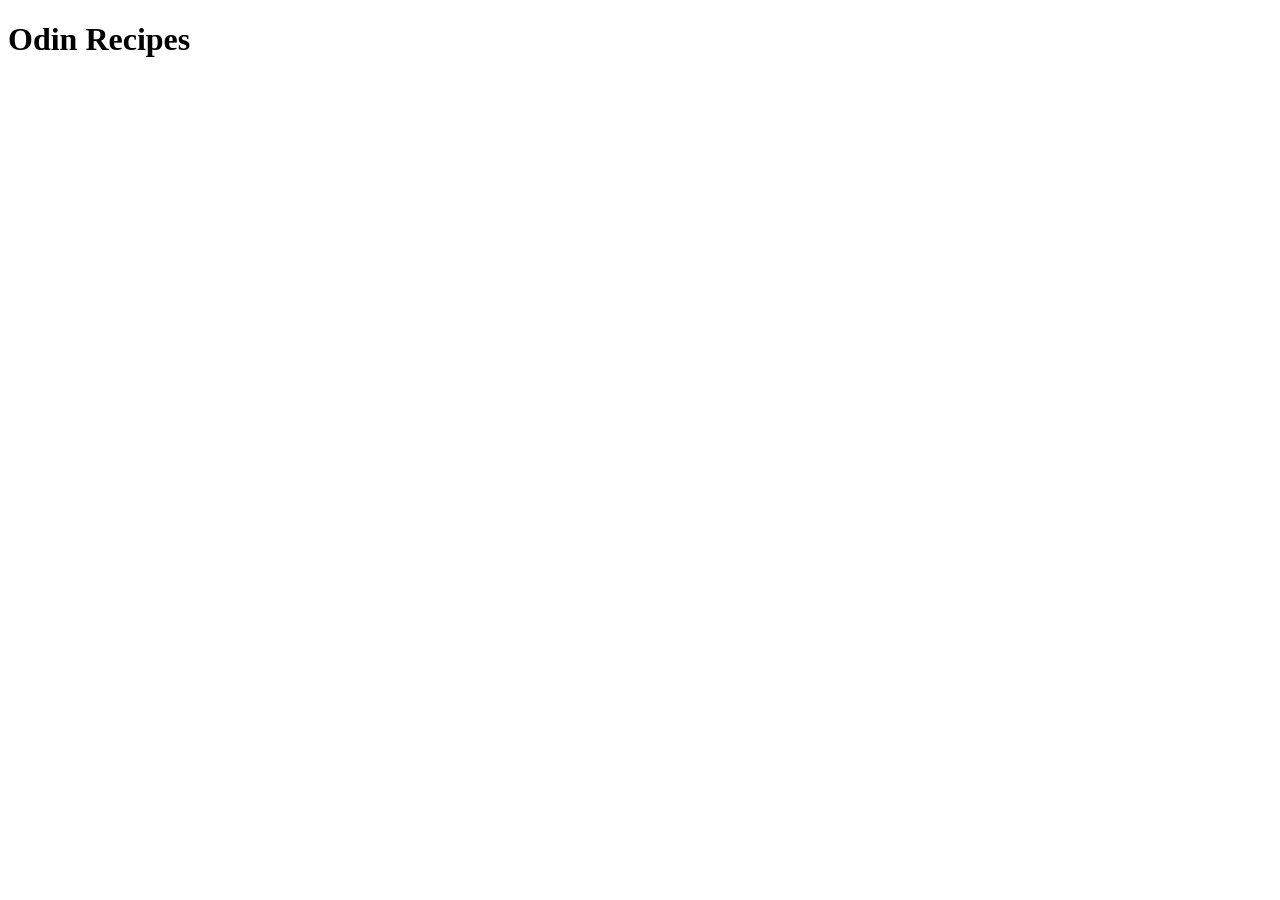
==== index.html @ e97311c2 "Add initial HTML structure" ====
<!DOCTYPE html>
<html lang="en">
<head>
    <meta charset="UTF-8">
    <meta name="viewport" content="width=device-width, initial-scale=1.0">
    <title>Project: Recipes | The Odin Project</title>
</head>
<body>
    <h1>Odin Recipes</h1>
    
</body>
</html>
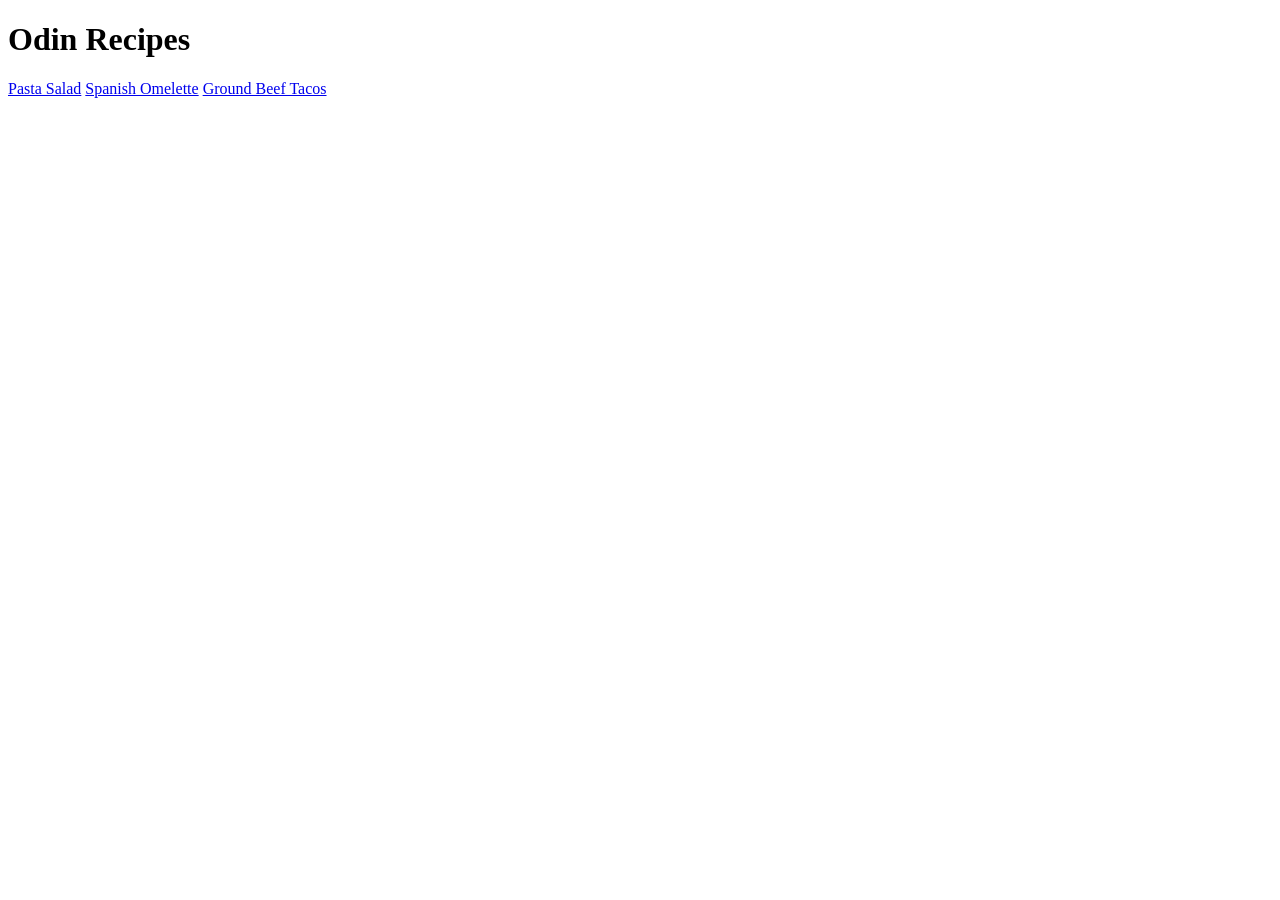
==== commit f8d1e77c: "Add first recipe page and links" ====
--- a/index.html
+++ b/index.html
@@ -8,5 +8,9 @@
 <body>
     <h1>Odin Recipes</h1>
     
+    <a href="recipes/pasta-salad.html">Pasta Salad</a>
+    <a href="./recipes/potato-omelette.html">Spanish Omelette</a>
+    <a href="./recipes/tacos.html">Ground Beef Tacos</a>
+       
 </body>
 </html>
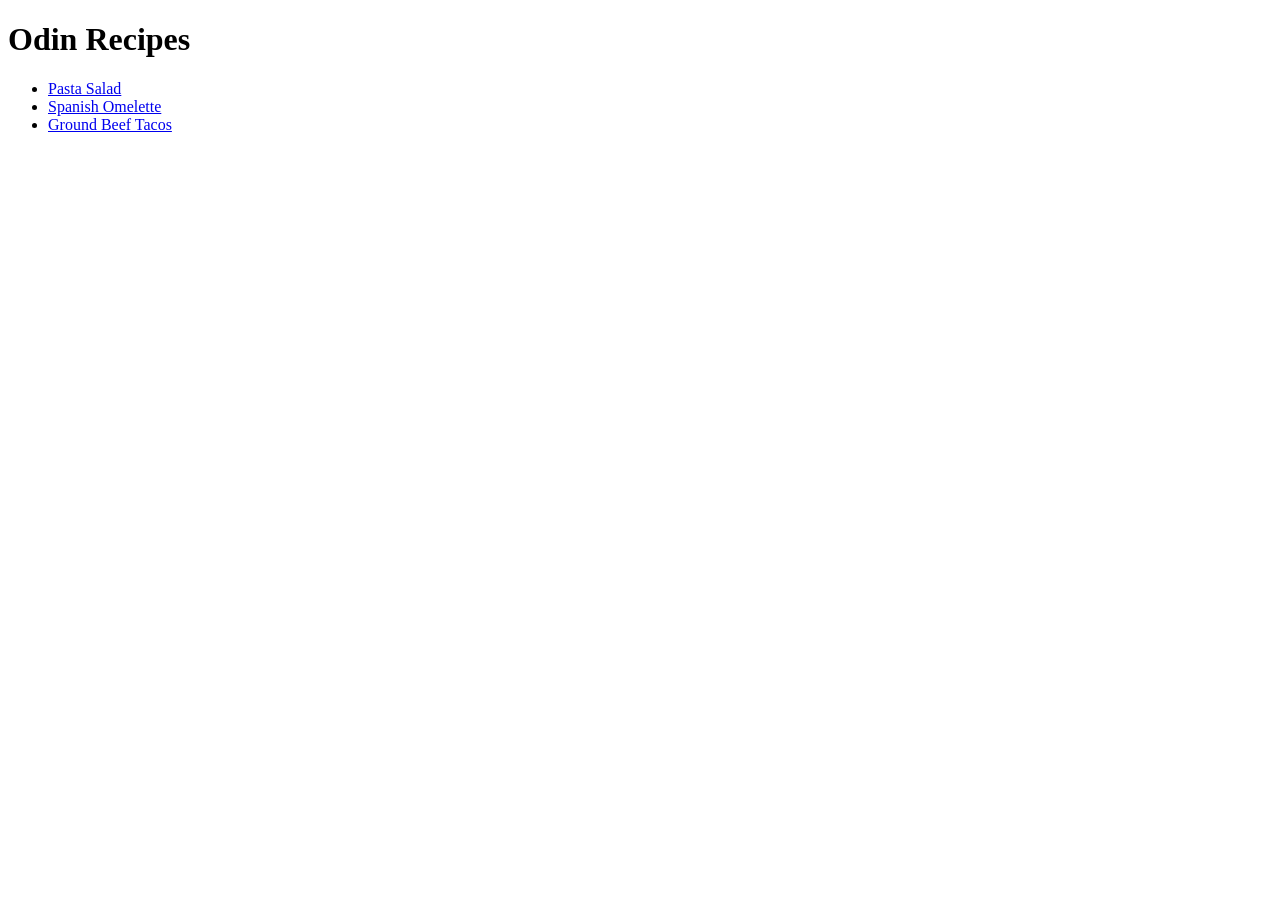
==== commit 578d2985: "Add second recipe and update index links" ====
--- a/index.html
+++ b/index.html
@@ -8,9 +8,12 @@
 <body>
     <h1>Odin Recipes</h1>
     
-    <a href="recipes/pasta-salad.html">Pasta Salad</a>
-    <a href="./recipes/potato-omelette.html">Spanish Omelette</a>
-    <a href="./recipes/tacos.html">Ground Beef Tacos</a>
+    <ul>
+        <li><a href="recipes/pasta-salad.html">Pasta Salad</a></li>
+        <li><a href="./recipes/potato-omelette.html">Spanish Omelette</a></li>
+        <li><a href="./recipes/tacos.html">Ground Beef Tacos</a></li>
+    </ul>
+    
        
 </body>
 </html>
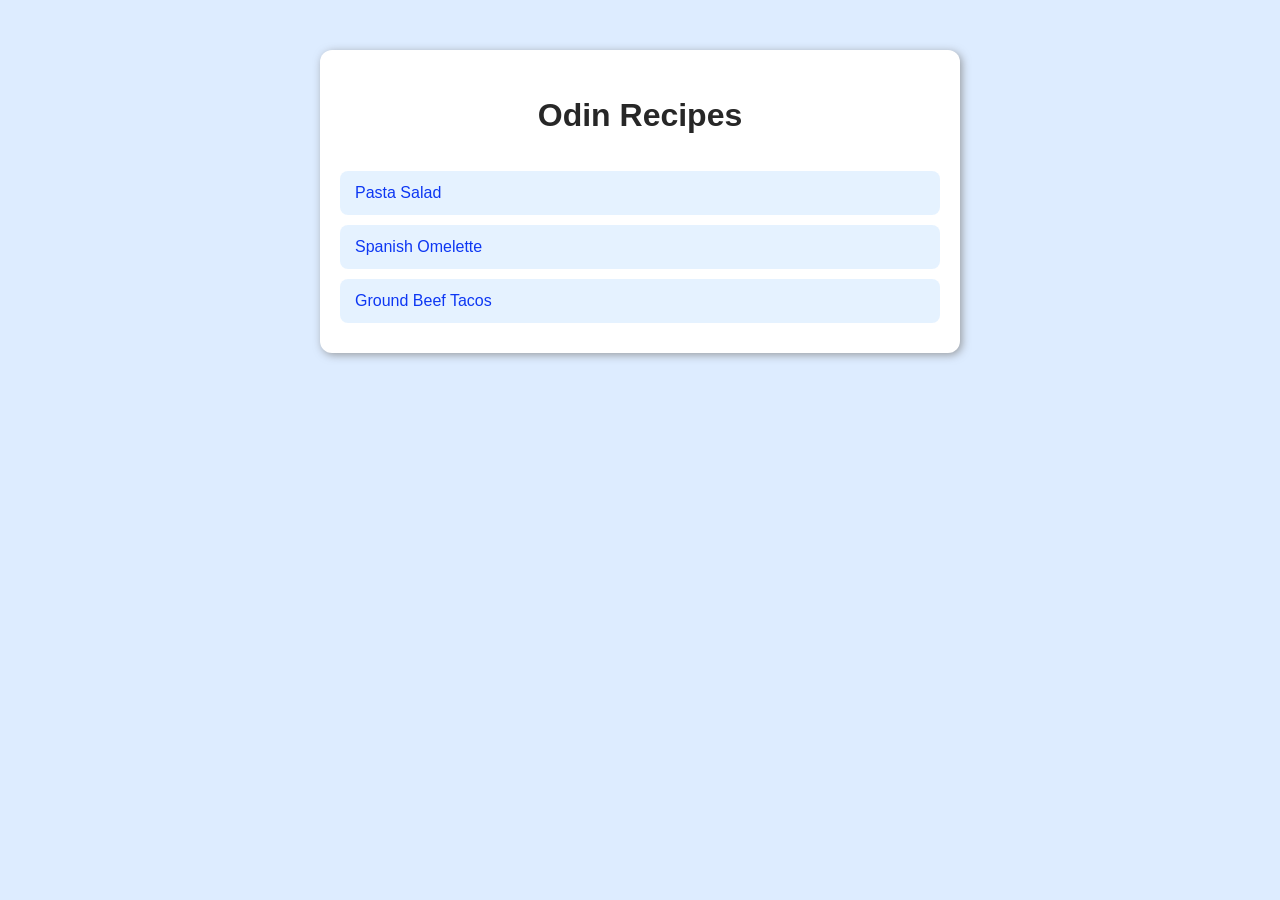
==== commit c6774029: "Style homepage card and links" ====
--- a/index.html
+++ b/index.html
@@ -3,16 +3,18 @@
 <head>
     <meta charset="UTF-8">
     <meta name="viewport" content="width=device-width, initial-scale=1.0">
+    <link rel="stylesheet" href="style.css">
     <title>Project: Recipes | The Odin Project</title>
 </head>
 <body>
-    <h1>Odin Recipes</h1>
-    
-    <ul>
-        <li><a href="recipes/pasta-salad.html">Pasta Salad</a></li>
-        <li><a href="./recipes/potato-omelette.html">Spanish Omelette</a></li>
-        <li><a href="./recipes/tacos.html">Ground Beef Tacos</a></li>
-    </ul>
+    <div class="card">
+        <h1>Odin Recipes</h1>
+        <ul>
+         <li><a href="./recipes/pasta-salad.html">Pasta Salad</a></li>
+         <li><a href="./recipes/potato-omelette.html">Spanish Omelette</a></li>
+         <li><a href="./recipes/tacos.html">Ground Beef Tacos</a></li>
+        </ul>
+    </div>
     
        
 </body>
--- a/style.css
+++ b/style.css
@@ -0,0 +1,53 @@
+body{
+    font-family: Arial, Helvetica, sans-serif;
+    font-size: 16px;
+    line-height: 1.5;
+    color: rgb(39, 39, 39);
+    background-color: hsla(214, 100%, 86%, 0.466);
+        
+}
+
+.card{
+    background-color: white;
+    width: 600px;
+    padding: 20px;
+    margin: 50px auto;
+    border-radius: 12px;
+    box-shadow: 2px 2px 8px rgba(128, 128, 128, 0.747);
+}
+
+.card h1{
+    text-align: center;
+    margin-bottom: 32px;    
+}
+
+ul{
+    list-style-type: none;
+    margin: 0;
+    padding: 0;
+}
+
+li {
+  
+     margin-bottom: 10px;
+}
+
+a {
+    background-color: rgba(224, 240, 255, 0.822);  
+    padding: 10px 15px;
+    border-radius: 8px;
+    display: block;
+    transition: background-color 0.3s; 
+    color: rgb(13, 55, 243);   
+}
+
+a:link{
+    text-decoration: none;   
+}
+
+
+a:hover{
+    background-color: rgba(140, 195, 240, 0.616);
+    text-decoration:underline;
+}
+    
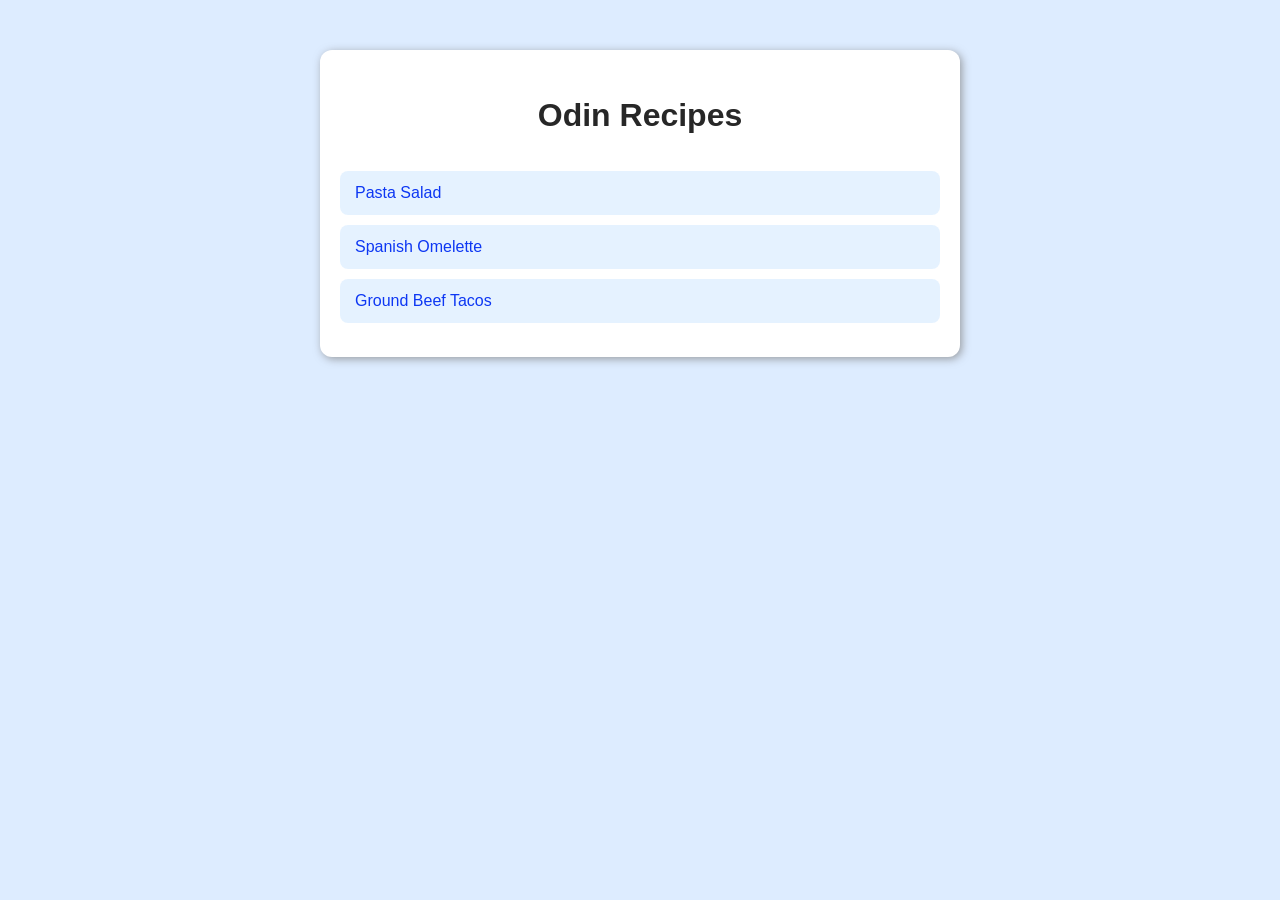
==== commit 4c452f14: "Style recipe pages and add back button" ====
--- a/index.html
+++ b/index.html
@@ -7,15 +7,16 @@
     <title>Project: Recipes | The Odin Project</title>
 </head>
 <body>
+    
     <div class="card">
         <h1>Odin Recipes</h1>
-        <ul>
+
+        <ul class="list">
          <li><a href="./recipes/pasta-salad.html">Pasta Salad</a></li>
          <li><a href="./recipes/potato-omelette.html">Spanish Omelette</a></li>
          <li><a href="./recipes/tacos.html">Ground Beef Tacos</a></li>
         </ul>
     </div>
-    
-       
+           
 </body>
 </html>
--- a/style.css
+++ b/style.css
@@ -21,18 +21,17 @@
     margin-bottom: 32px;    
 }
 
-ul{
+.list{
     list-style-type: none;
     margin: 0;
     padding: 0;
 }
-
-li {
-  
-     margin-bottom: 10px;
+ 
+.list li {
+    margin-bottom: 10px;
 }
 
-a {
+.list a {
     background-color: rgba(224, 240, 255, 0.822);  
     padding: 10px 15px;
     border-radius: 8px;
@@ -46,8 +45,58 @@
 }
 
 
-a:hover{
+.list a:hover{
     background-color: rgba(140, 195, 240, 0.616);
     text-decoration:underline;
 }
-    
+
+.card img {
+    display: block;
+    width: 100%;
+    height:400px;
+    object-fit: cover;
+    border-radius: 3%;
+    margin-bottom: 6px;    
+}
+
+.credit{
+    font-size:10px;
+    color: rgb(97, 97, 97);
+    margin: 0px;
+}
+
+
+.card h2{
+    margin-top: 25px;
+    margin-bottom: 15px;
+}
+
+.card p{
+    margin-bottom: 12px;
+}
+.card ul, .card ol {
+    margin-top: 14px;
+    margin-bottom: 14px;
+}
+
+.card li {
+    margin-bottom: 10px;   
+}
+
+.back-home  {
+    background-color: rgba(224, 240, 255, 0.822); 
+    font-size: 14px;
+    margin-top: 30px; 
+    padding: 2px 6px;
+    border-radius: 8px;
+    display: inline-block;
+    transition: background-color 0.3s; 
+    color: rgb(13, 55, 243);
+}
+
+.back-home:hover {
+    background-color: rgba(140, 195, 240, 0.616);
+    text-decoration:underline;
+}
+
+
